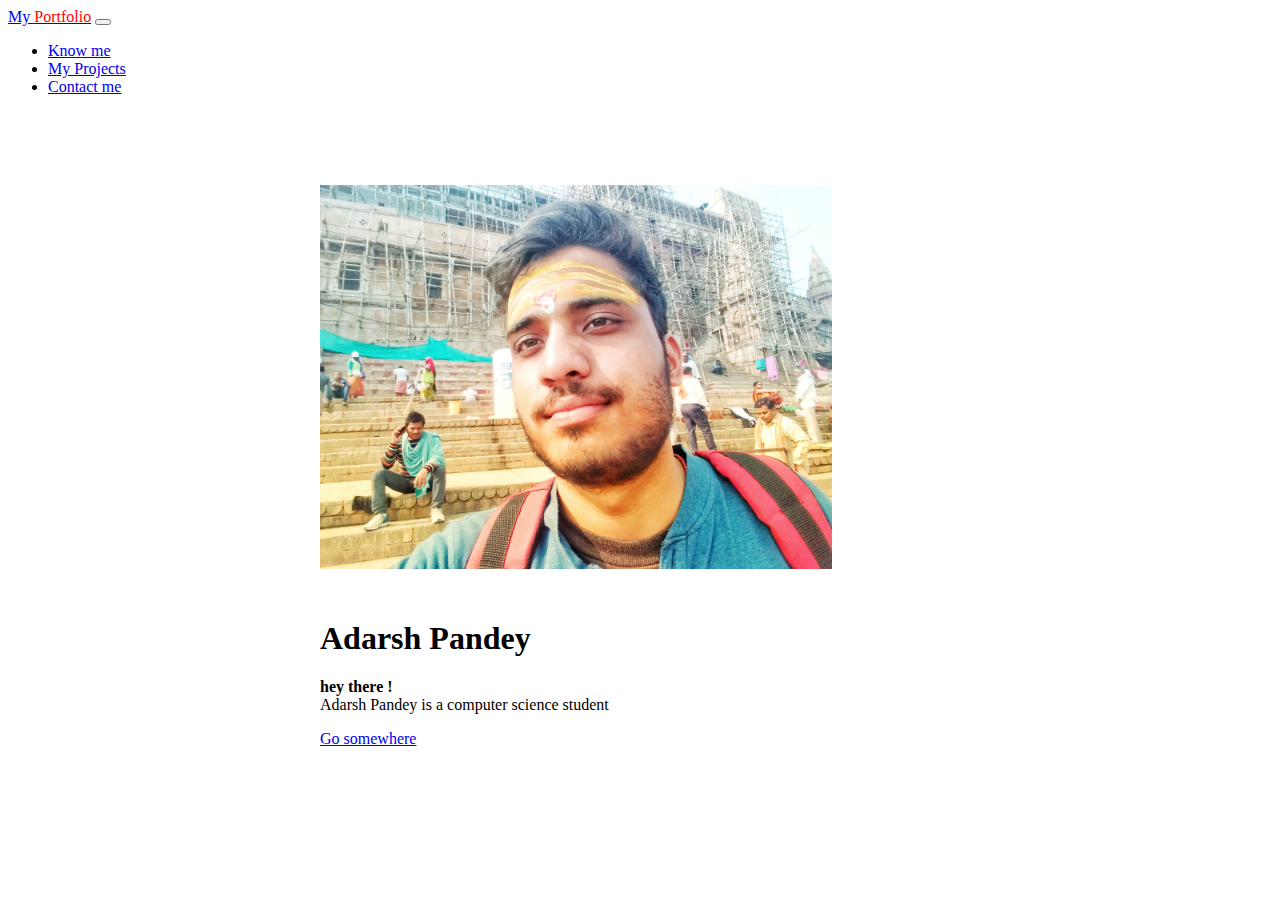
==== about.html @ 4c68d8e3 "about page added" ====
<!doctype html>
<html lang="en">
  <head>
    <!-- Required meta tags -->
    <meta charset="utf-8">
    <meta name="viewport" content="width=device-width, initial-scale=1">

    <!-- Bootstrap CSS -->
    <link href="https://cdn.jsdelivr.net/npm/bootstrap@5.1.0/dist/css/bootstrap.min.css" rel="stylesheet" integrity="sha384-KyZXEAg3QhqLMpG8r+8fhAXLRk2vvoC2f3B09zVXn8CA5QIVfZOJ3BCsw2P0p/We" crossorigin="anonymous">

    <title>About me</title>
  </head>
  <body>
    
    <nav class="navbar navbar-expand-lg navbar-dark bg-dark">
        <div class="container-fluid">
          <a class="navbar-brand" href="index.html">My <span style="color:red;">Portfolio</span></a>
          <button class="navbar-toggler" type="button" data-bs-toggle="collapse" data-bs-target="#navbarSupportedContent" aria-controls="navbarSupportedContent" aria-expanded="false" aria-label="Toggle navigation">
            <span class="navbar-toggler-icon"></span>
          </button>
          <div class="collapse navbar-collapse" id="navbarSupportedContent">
            <ul class="navbar-nav me-auto mb-2 mb-lg-0">
              <li class="nav-item">
                <a class="nav-link active" aria-current="page" href="about.html">Know me</a>
              </li>
              <li class="nav-item">
                <a class="nav-link" href="project.html">My Projects</a>
              </li>
              <li class="nav-item">
                <a class="nav-link" href="contact.html">Contact me </a>
              </li>
              
              
            </ul>
          </div>
        </div>
      </nav>
      

      <div class="card" style="width: 40rem; margin: 5% auto;">
        <img src="./image/my-image.jpeg" class="card-img-top" style="width:80%; margin: 4% auto " >
        <div class="card-body">
          <h1 class="card-title">Adarsh Pandey </h1>
          <p class="card-text"><b>hey there !</b><br>
             Adarsh Pandey is a computer science student 
          </p>
          <a href="#" class="btn btn-primary">Go somewhere</a>
        </div>
      </div>



    <!-- Optional JavaScript; choose one of the two! -->

    <!-- Option 1: Bootstrap Bundle with Popper -->
    <script src="https://cdn.jsdelivr.net/npm/bootstrap@5.1.0/dist/js/bootstrap.bundle.min.js" integrity="sha384-U1DAWAznBHeqEIlVSCgzq+c9gqGAJn5c/t99JyeKa9xxaYpSvHU5awsuZVVFIhvj" crossorigin="anonymous"></script>

    <!-- Option 2: Separate Popper and Bootstrap JS -->
    <!--
    <script src="https://cdn.jsdelivr.net/npm/@popperjs/core@2.9.3/dist/umd/popper.min.js" integrity="sha384-eMNCOe7tC1doHpGoWe/6oMVemdAVTMs2xqW4mwXrXsW0L84Iytr2wi5v2QjrP/xp" crossorigin="anonymous"></script>
    <script src="https://cdn.jsdelivr.net/npm/bootstrap@5.1.0/dist/js/bootstrap.min.js" integrity="sha384-cn7l7gDp0eyniUwwAZgrzD06kc/tftFf19TOAs2zVinnD/C7E91j9yyk5//jjpt/" crossorigin="anonymous"></script>
    -->
  </body>
</html>
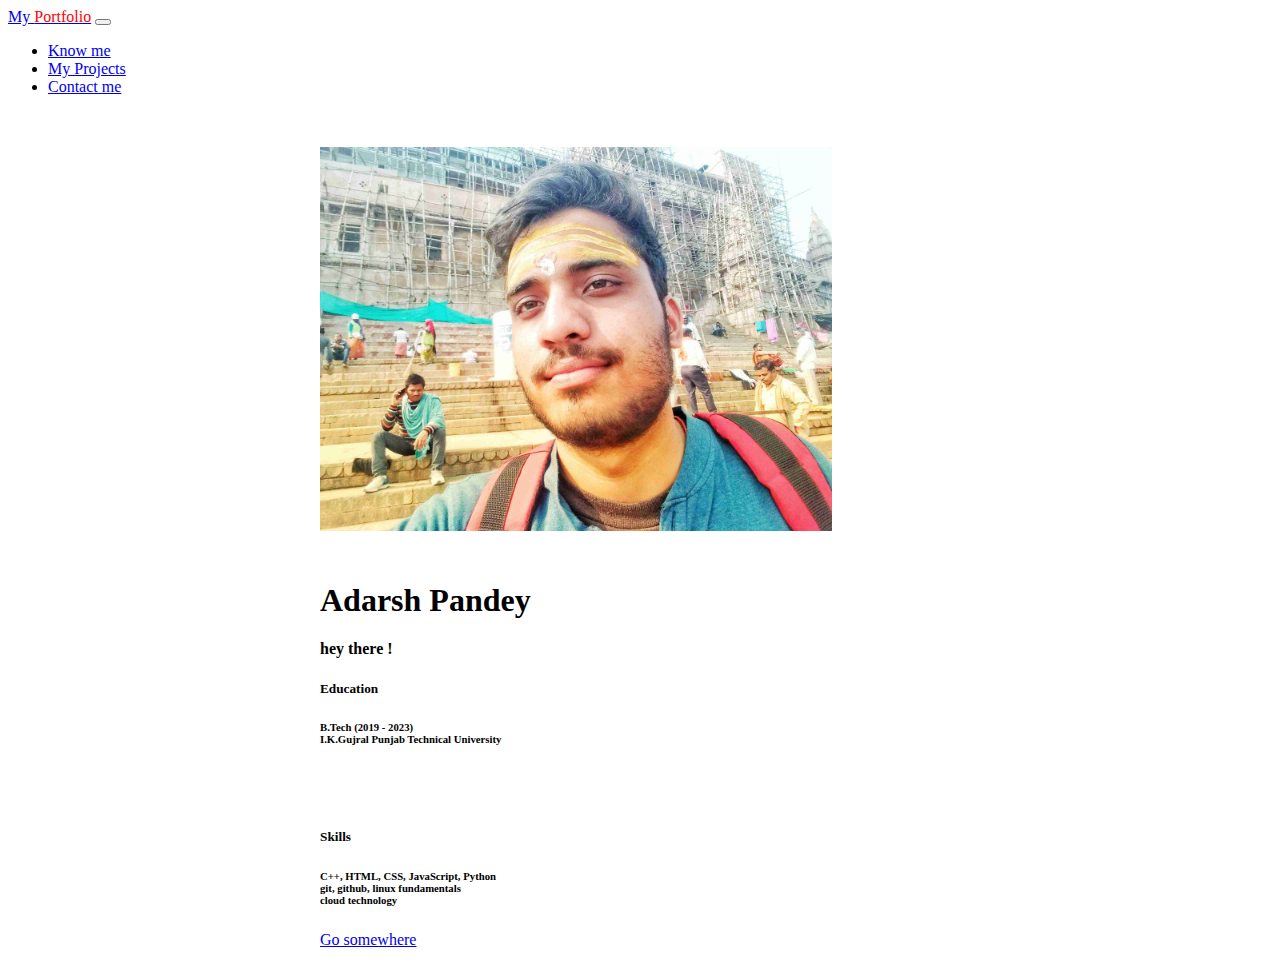
==== commit ed714d8d: "done some changes" ====
--- a/about.html
+++ b/about.html
@@ -24,7 +24,7 @@
                 <a class="nav-link active" aria-current="page" href="about.html">Know me</a>
               </li>
               <li class="nav-item">
-                <a class="nav-link" href="project.html">My Projects</a>
+                <a class="nav-link" href="projects.html">My Projects</a>
               </li>
               <li class="nav-item">
                 <a class="nav-link" href="contact.html">Contact me </a>
@@ -37,12 +37,18 @@
       </nav>
       
 
-      <div class="card" style="width: 40rem; margin: 5% auto;">
+      <div class="card" style="width: 40rem; margin: 2% auto;">
         <img src="./image/my-image.jpeg" class="card-img-top" style="width:80%; margin: 4% auto " >
         <div class="card-body">
           <h1 class="card-title">Adarsh Pandey </h1>
           <p class="card-text"><b>hey there !</b><br>
-             Adarsh Pandey is a computer science student 
+             <h5>Education</h5>
+             <h6>B.Tech (2019 - 2023)  <br>          I.K.Gujral Punjab Technical University </h6> 
+             <br>
+             <br>
+             <h5>Skills</h5>
+             <h6>C++, HTML, CSS, JavaScript, Python <br> git, github, linux fundamentals <br> cloud technology </h6>
+
           </p>
           <a href="#" class="btn btn-primary">Go somewhere</a>
         </div>
